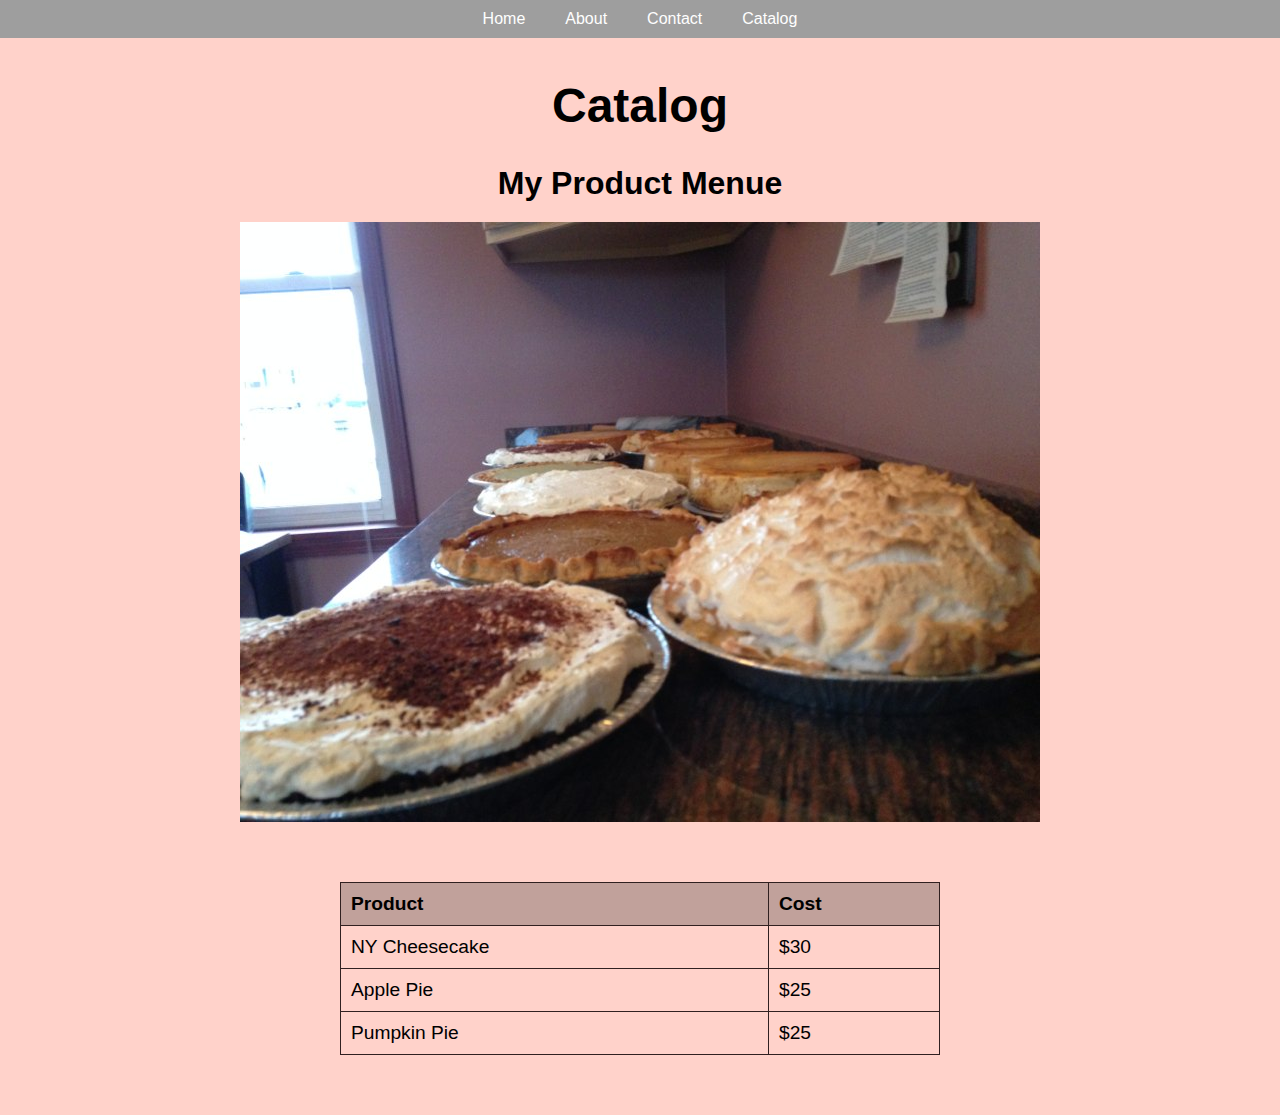
==== catalog.html @ 61455b7a "add additonal pages and css" ====
<!DOCTYPE html>
<html lang="en">
<head>
    <meta charset="UTF-8">
    <meta name="viewport" content="width=device-width, initial-scale=1.0">
    <link rel="stylesheet" href="/style/style.css">
    <meta name="viewport" content="width=device-width, initial-scale=1.0">
    <title>Bakery Catalog </title>
</head>
<body>
    <header>
        <nav>
            <ul>
                <li><a href="index.html">Home</a></li>
                <li><a href="index.html">About</a></li>
                <li><a href="/contact.html">Contact</a></li>
                <li><a href="/catalog.html">Catalog</a></li>
            </ul>
        </nav>
    </header>
    <main>
        <section id="menue">
            <h1>Catalog</h1>
            <h3>My Product Menue</h3>
            <img src="/style/img/fullcounter.jpg" alt="Marble Coutner with Baked goods">
        </section>
        <section id="chart">
            <table>
                <tr>
                    <th>Product</th>
                    <th>Cost</th>
                </tr>
                <tr>
                   <td>NY Cheesecake</td>
                   <td>$30</td>
                </tr>
                <tr><td>Apple Pie</td>
                    <td>$25</td>
                </tr>
                <tr><td>Pumpkin Pie</td>
                    <td>$25</td>
                </tr>
            </table>
        </section>
    </main>
</body>
</html>
---- style/style.css ----
img { 
    max-width: 100%; 
    height: auto; 
    display: block;
    margin: 0 auto;
}
main {
    background-color: rgb(255, 210, 202);
}
p{
    text-indent: 30px;
    max-width: 90%;
    margin: auto;
    line-height: 1.5;
}
body {
    font-family: Arial, sans-serif;
    margin: 0;
    padding: 0;
}
nav {
    display: flex;
    justify-content: center;
    background-color: #9e9e9e;
    padding: 10px;
}
nav ul {
    display: flex;
    margin: 0;
    padding: 0;
}
nav li {
    list-style-type: none;
    margin: 0 10px;
}
nav a {
    color: white;
    text-decoration: none;
    padding: 10px;
}
nav a:hover{
    background-color: rgb(170, 238, 238);
}
h1, h2{
    text-align: center;
    margin-top: 0;
    margin-bottom: 20px;
    font-size: clamp(1.8rem, 5vw, 3rem);
}
h3 {
    text-align: center;
    margin-bottom: 20px;
    font-size: clamp(1.2rem, 3vw, 2rem);
}


section {
    padding: 20px;
    max-height: 12000px;
    margin: auto;
}
table {
    width: 100%; 
    max-width: 600px;
    margin: 20px auto;
    border-collapse: collapse;
    font-size: 1rem;
    text-align: left;
    overflow-x: auto;
}
th, td {
    border: 1px solid #302020;
    padding: 10px;
}
th{
    background-color: rgb(193, 161, 155);
    font-weight: bold;
}
li {
    list-style-type: none;
    margin: 0 10px;
}
#contact h3 {
    text-align: left;
    font-size: clamp(1.1rem, 2vw, 2rem);

}
/* mobile 320 550*/
@media screen and (min-width: 320px) { 
    nav {
        flex-direction: column;
        align-items: center;
    }
    body main {
        padding: 20px;
        background-color: rgb(255, 210, 202);
    }
    body h1 {
        text-align: center;
    }
    p {
        max-width: 300px;
    }
    
}

/* Tablet 481 700*/
@media screen and (min-width: 481px) { 
    nav {
        justify-content: center;
    }
    body main{
        background-color: rgb(255, 210, 202);
    }
    p {
        max-width: 460px;
    }
    table {
        font-size: 1rem;
    }

}

/*Desktop 769 990*/
@media screen and (min-width: 769px) { 
    nav{
        justify-content: space-around;
    }
    body main{
        background-color: rgb(255, 210, 202);
    }
    p{
        max-width: 740px;
    }
    table {
        font-size: 1.2rem;
    }
    

    }
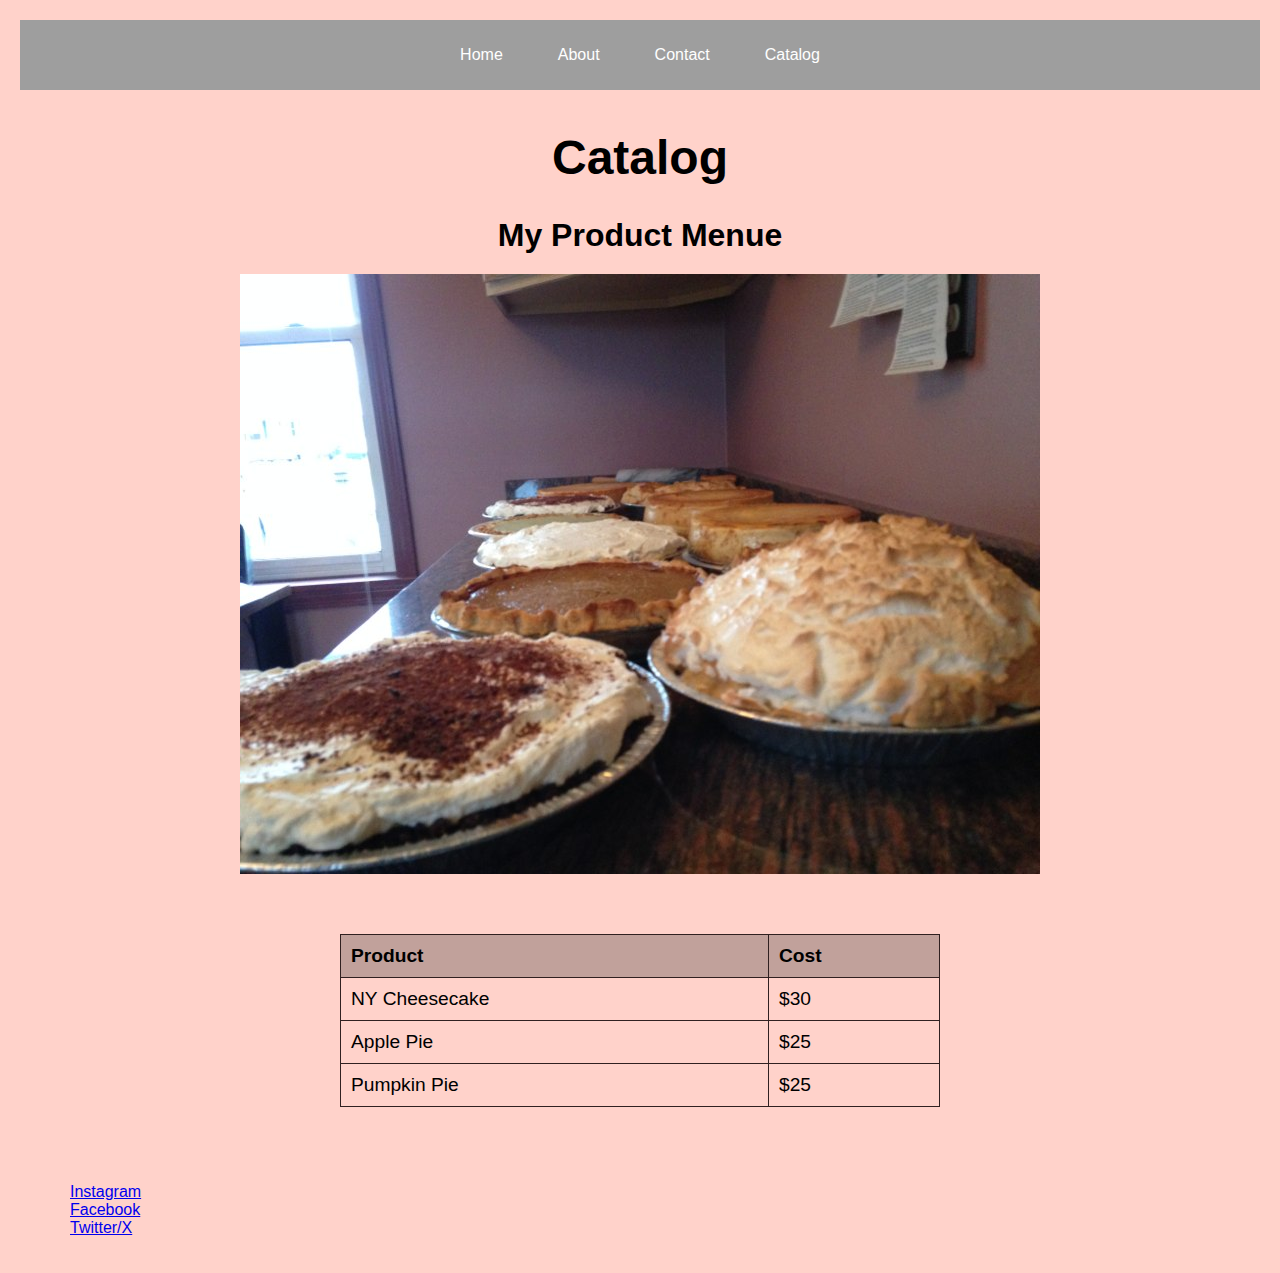
==== commit bcb7e531: "Latest changes" ====
--- a/catalog.html
+++ b/catalog.html
@@ -43,5 +43,18 @@
             </table>
         </section>
     </main>
+    <footer>
+        <ul>
+                <li>
+                    <a href="https://www.instagram.com/" target="_blank">Instagram </a>
+                </li>
+                <li>
+                    <a href="https://www.facebook.com/" target="_blank">Facebook</a>
+                </li>
+                <li>
+                   <a href="https://www.twitter.com/" target="_blank">Twitter/X</a>
+                </li>
+            </ul>
+    </footer>
 </body>
 </html>--- a/style/style.css
+++ b/style/style.css
@@ -26,12 +26,11 @@
 }
 nav ul {
     display: flex;
-    margin: 0;
+    gap: 15px;
     padding: 0;
 }
 nav li {
     list-style-type: none;
-    margin: 0 10px;
 }
 nav a {
     color: white;
@@ -56,7 +55,6 @@
 
 section {
     padding: 20px;
-    max-height: 12000px;
     margin: auto;
 }
 table {
@@ -85,13 +83,25 @@
     font-size: clamp(1.1rem, 2vw, 2rem);
 
 }
+#contact+#socials{
+    display: flex;
+    flex-direction: column;
+    align-items: center;
+    justify-content: center;
+    max-width: 500px; 
+    width: 100%; 
+    margin: auto; 
+}
+
+
+
 /* mobile 320 550*/
 @media screen and (min-width: 320px) { 
     nav {
         flex-direction: column;
         align-items: center;
     }
-    body main {
+    body,main {
         padding: 20px;
         background-color: rgb(255, 210, 202);
     }
